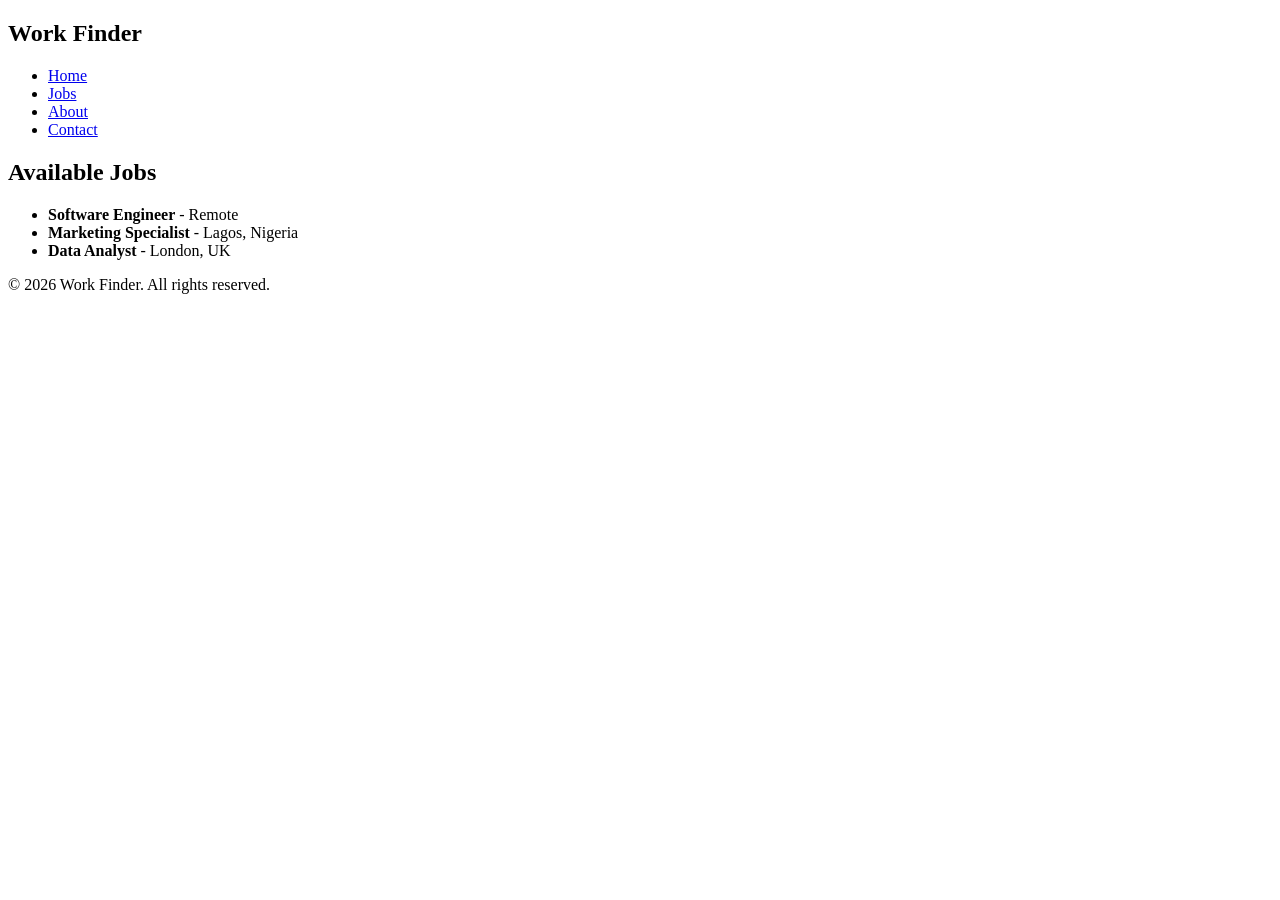
==== jobs.html @ 3da0dd16 "Create jobs.html" ====
<!DOCTYPE html>
<html lang="en">
<head>
  <meta charset="UTF-8">
  <title>Jobs - Work Finder</title>
  <link rel="stylesheet" href="style.css">
</head>
<body>
  <header>
    <nav>
      <h1>Work Finder</h1>
      <ul>
        <li><a href="index.html">Home</a></li>
        <li><a href="jobs.html" class="active">Jobs</a></li>
        <li><a href="about.html">About</a></li>
        <li><a href="contact.html">Contact</a></li>
      </ul>
    </nav>
  </header>

  <section class="content">
    <h2>Available Jobs</h2>
    <ul class="job-list">
      <li><strong>Software Engineer</strong> - Remote</li>
      <li><strong>Marketing Specialist</strong> - Lagos, Nigeria</li>
      <li><strong>Data Analyst</strong> - London, UK</li>
    </ul>
  </section>

  <footer>
    <p>&copy; 2026 Work Finder. All rights reserved.</p>
  </footer>
</body>
</html>
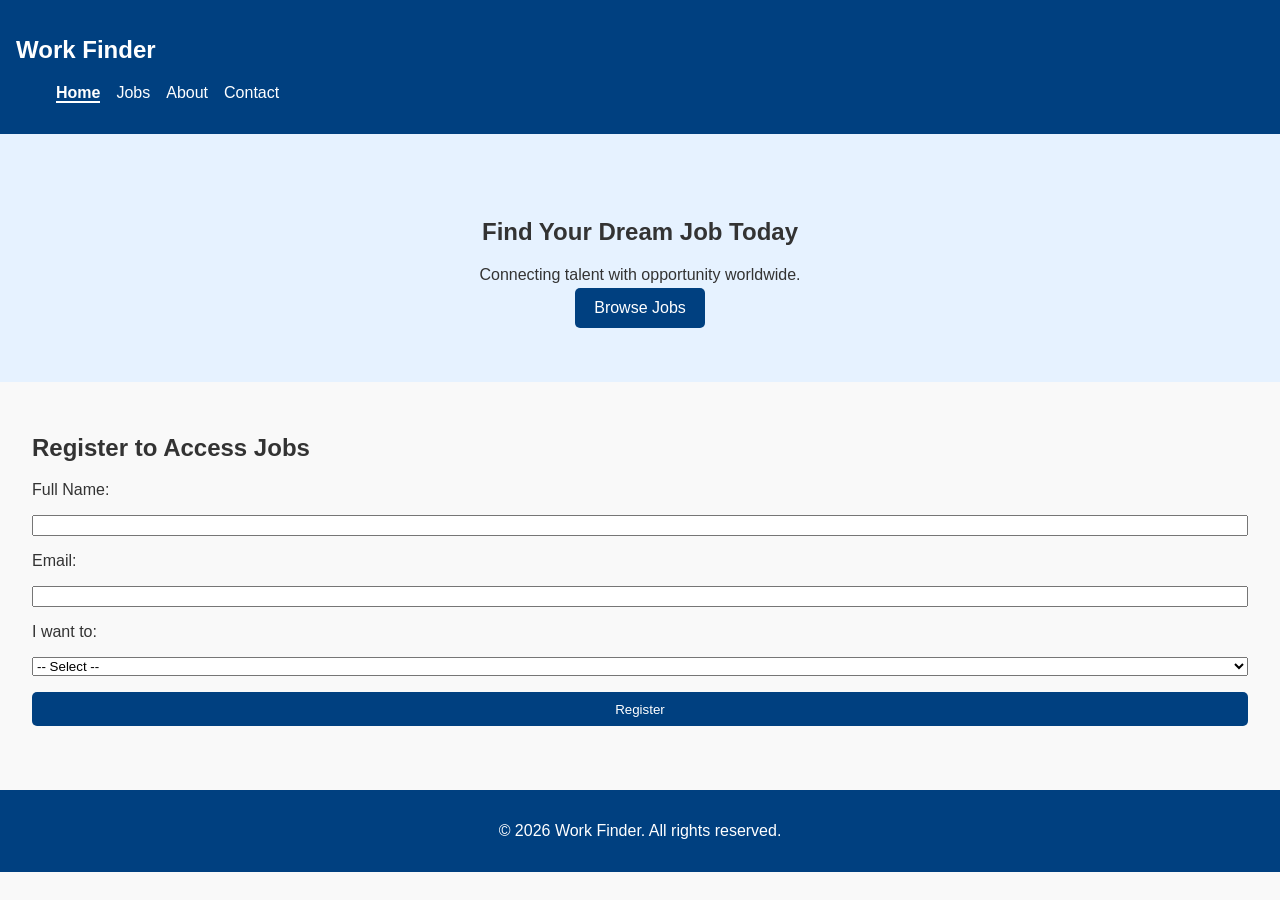
==== commit e170b983: "Update jobs.html" ====
--- a/jobs.html
+++ b/jobs.html
@@ -5,6 +5,13 @@
   <title>Jobs - Work Finder</title>
   <link rel="stylesheet" href="style.css">
 </head>
+  <script>
+  if (!localStorage.getItem("registeredUser")) {
+    alert("Please register first before accessing jobs.");
+    window.location.href = "index.html";
+  }
+</script>
+
 <body>
   <header>
     <nav>
--- a/style.css
+++ b/style.css
@@ -0,0 +1,69 @@
+body {
+  font-family: Arial, sans-serif;
+  margin: 0;
+  background: #f9f9f9;
+  color: #333;
+}
+
+header {
+  background: #004080;
+  color: white;
+  padding: 1em;
+}
+
+nav ul {
+  list-style: none;
+  display: flex;
+  gap: 1em;
+}
+
+nav a {
+  color: white;
+  text-decoration: none;
+}
+
+nav a.active {
+  font-weight: bold;
+  border-bottom: 2px solid #fff;
+}
+
+.hero {
+  text-align: center;
+  padding: 4em 2em;
+  background: #e6f2ff;
+}
+
+.btn {
+  background: #004080;
+  color: white;
+  padding: 0.7em 1.2em;
+  text-decoration: none;
+  border-radius: 5px;
+}
+
+.content {
+  padding: 2em;
+}
+
+form {
+  display: flex;
+  flex-direction: column;
+  gap: 1em;
+}
+
+button {
+  background: #004080;
+  color: white;
+  padding: 0.7em;
+  border: none;
+  border-radius: 5px;
+  cursor: pointer;
+}
+
+footer {
+  text-align: center;
+  background: #004080;
+  color: white;
+  padding: 1em;
+  margin-top: 2em;
+}
